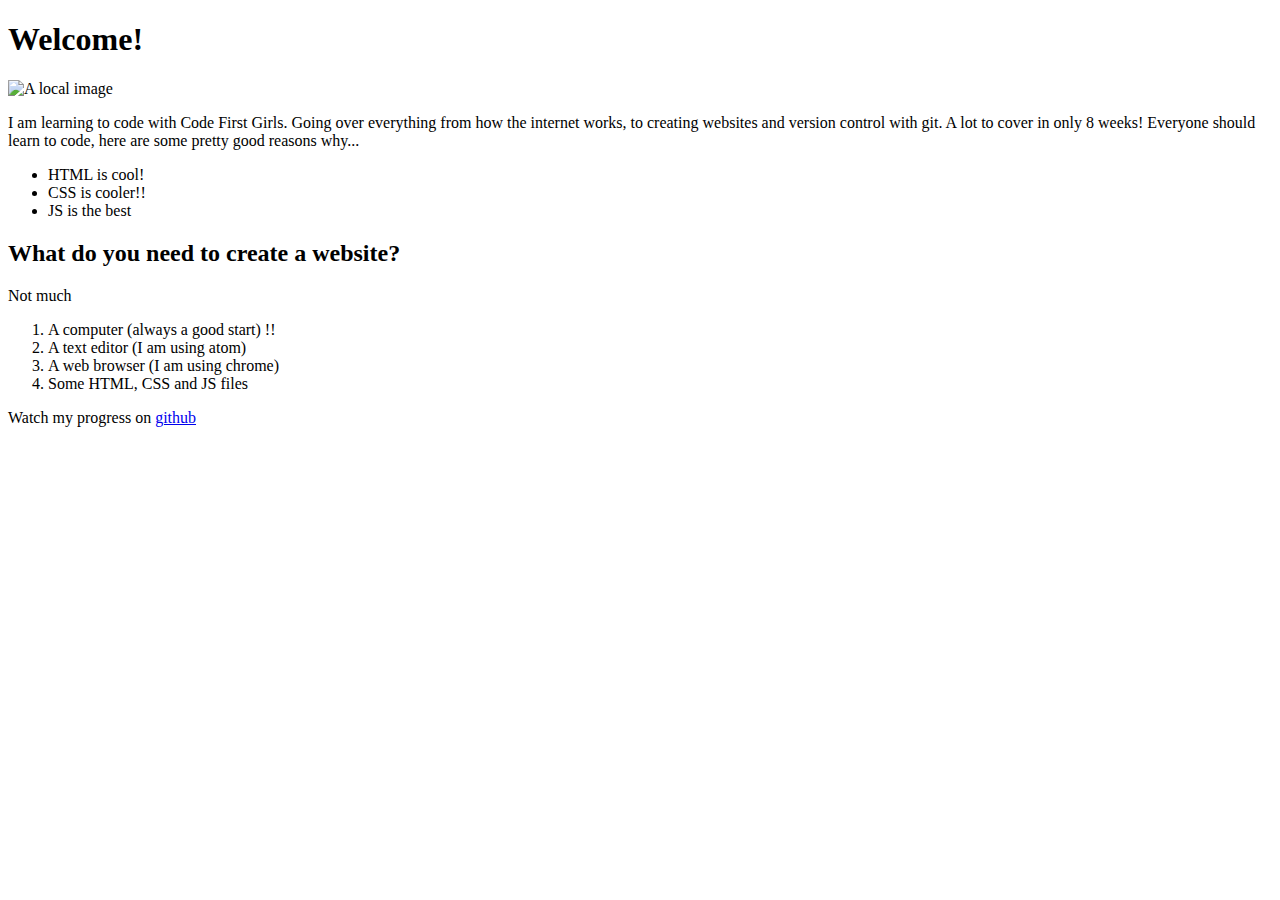
==== helloworld/index.html @ e8dffade "Update index.html" ====
<!doctype html>
<html>
<head>
  <title> Hello World!</title>
  <link rel="stylesheet" type="text/css" href="css/styles.css">
</head>
<body>
<h1>Welcome!</h1>

<img src="./duck.jpg" alt="A local image" width="200px"> <!-- image of a duck -->

<div>
  <p> I am learning to code with Code First Girls. Going over everything from how the
internet works, to creating websites and version control with git. A lot to cover in only 8 weeks!
Everyone should learn to code, here are some pretty good reasons why... </p>
</div>
<div>
<ul>
  <li>HTML is cool!</li>
  <li id="lower">CSS is cooler!!</li>
  <li id="lowest">JS is the best</li>
</ul>
</div>
<div class ="contrast">
<h2>What do you need to create a website?</h2>
<p>Not much</p>
  <ol>
    <li>A computer (always a good start) !!</li>
    <li>A text editor (I am using atom)</li>
    <li>A web browser (I am using chrome)</li>
    <li>Some HTML, CSS and JS files</li>
  </ol>
</div>
<div>
<p>Watch my progress on <a href="https://github.com/CodeFirstGirls/beginners-week-one"> github </a></p>
</div>
</body>
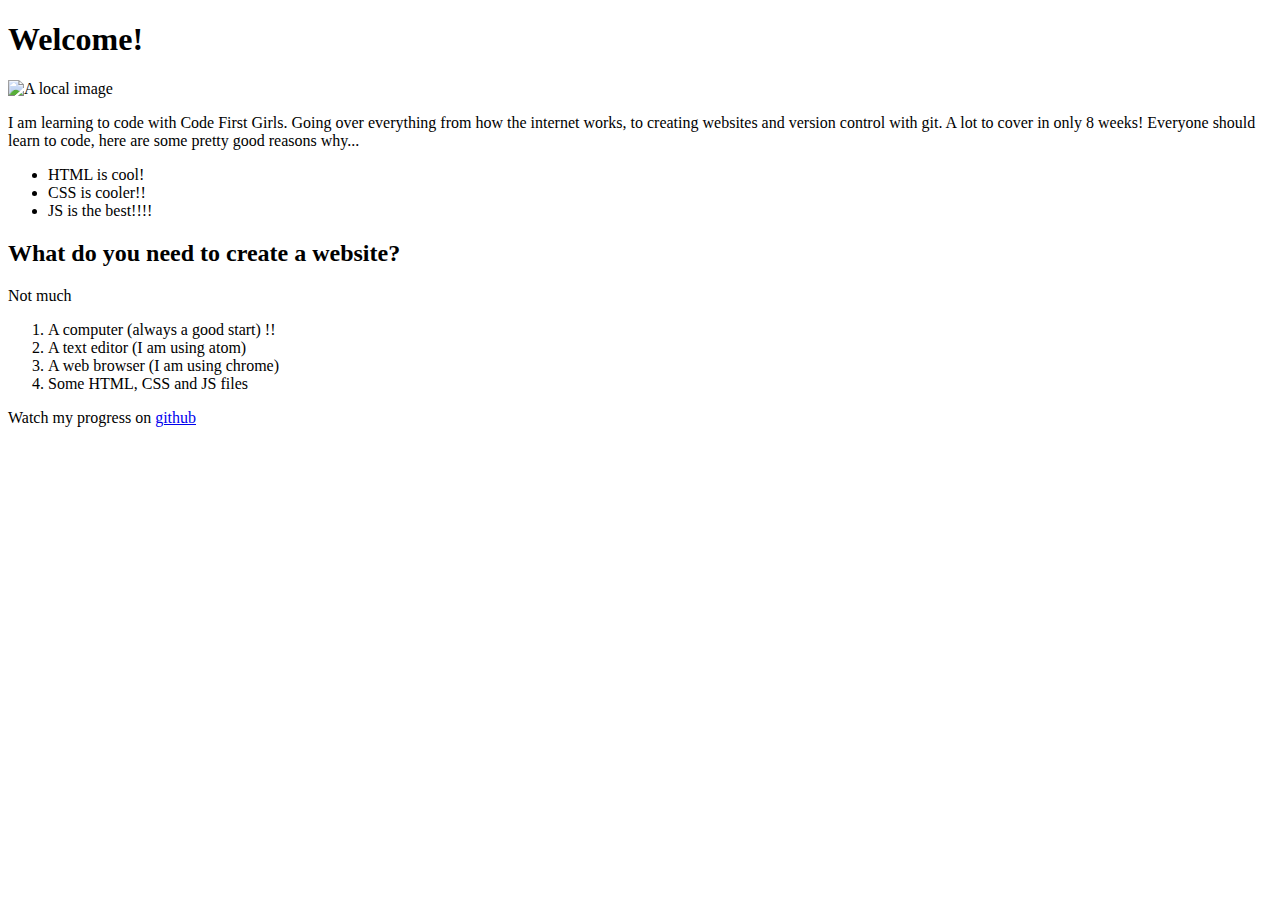
==== commit 62ceced1: "Create index.html" ====
--- a/helloworld/index.html
+++ b/helloworld/index.html
@@ -18,7 +18,7 @@
 <ul>
   <li>HTML is cool!</li>
   <li id="lower">CSS is cooler!!</li>
-  <li id="lowest">JS is the best</li>
+  <li id="lowest">JS is the best!!!!</li>
 </ul>
 </div>
 <div class ="contrast">
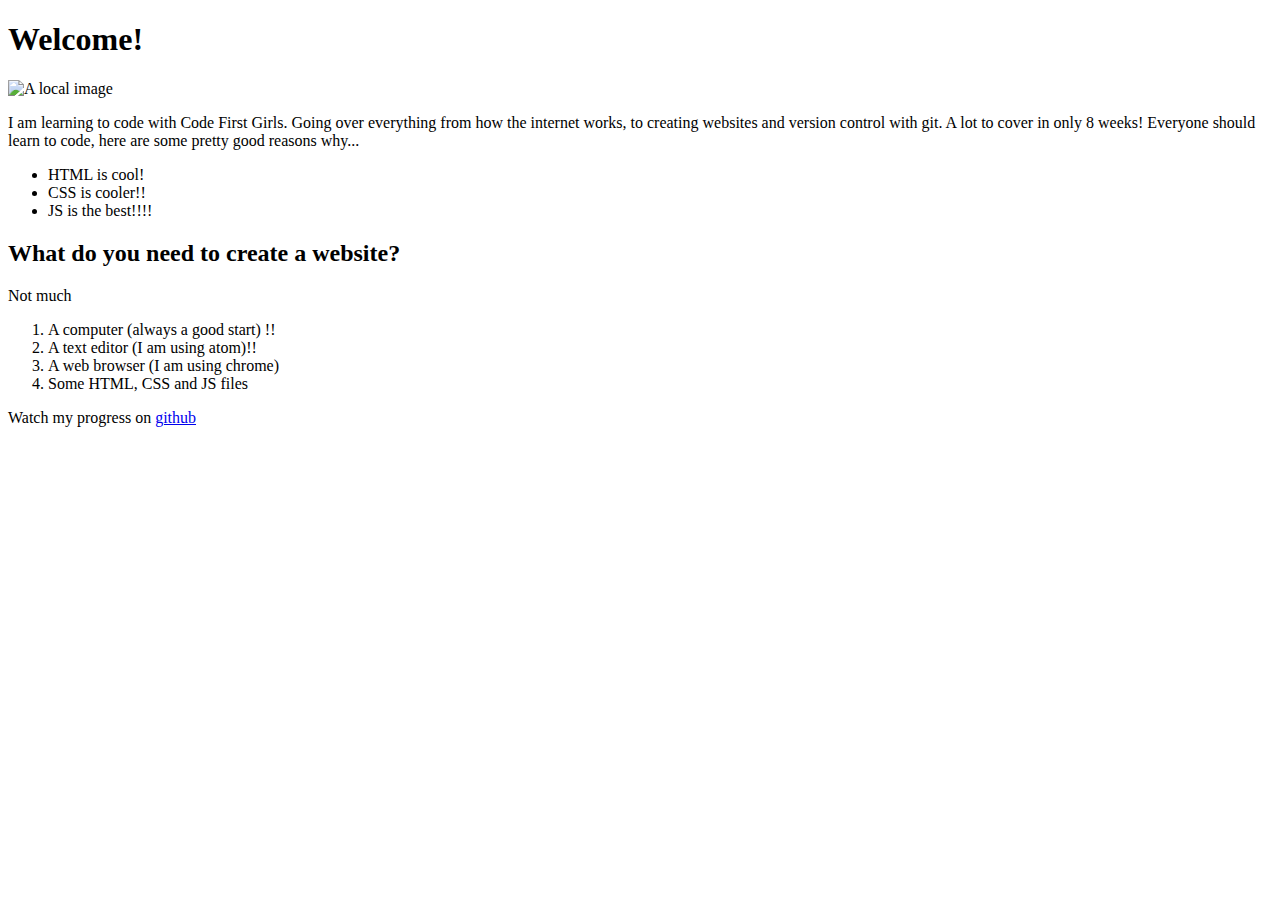
==== commit 0096107f: "Update index.html" ====
--- a/helloworld/index.html
+++ b/helloworld/index.html
@@ -26,7 +26,7 @@
 <p>Not much</p>
   <ol>
     <li>A computer (always a good start) !!</li>
-    <li>A text editor (I am using atom)</li>
+    <li>A text editor (I am using atom)!! </li>
     <li>A web browser (I am using chrome)</li>
     <li>Some HTML, CSS and JS files</li>
   </ol>
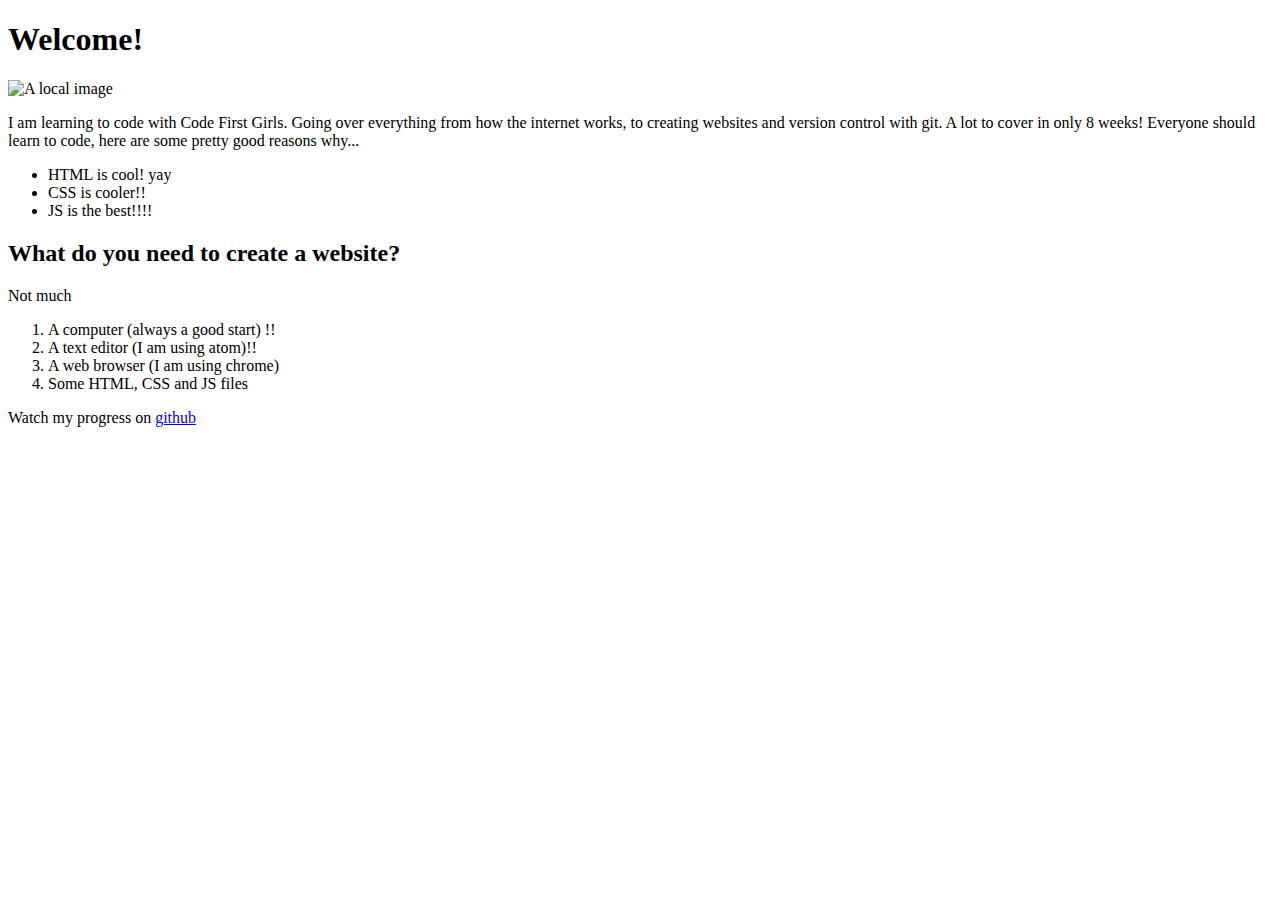
==== commit a6a35207: "Update index.html" ====
--- a/helloworld/index.html
+++ b/helloworld/index.html
@@ -16,7 +16,7 @@
 </div>
 <div>
 <ul>
-  <li>HTML is cool!</li>
+  <li>HTML is cool! yay</li>
   <li id="lower">CSS is cooler!!</li>
   <li id="lowest">JS is the best!!!!</li>
 </ul>
